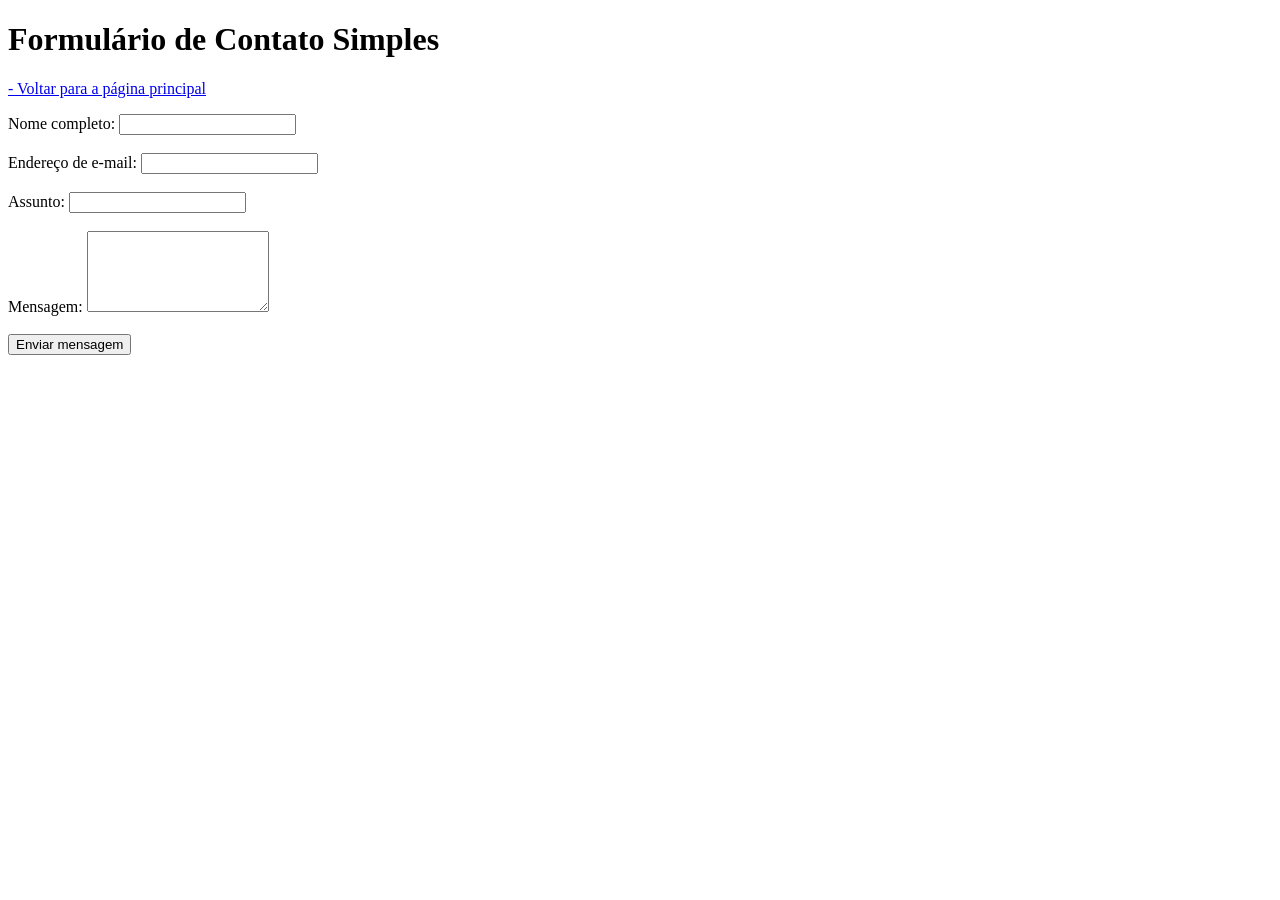
==== at01.html @ aa95446b "Add files via upload" ====
<!DOCTYPE html>
<html lang="pt-BR">
<head>
  <meta charset="UTF-8" />
  <meta name="viewport" content="width=device-width, initial-scale=1.0" />
  <title>PWEB1 - Cap. 05 - AT01 - Formulário de Contato Simples</title>
</head>
<body>
  <header>
    <h1>Formulário de Contato Simples</h1>
    <p><a href="../index.html">- Voltar para a página principal</a></p>
  </header>
  <main>
    <form action="https://httpbin.org/get" method="get">
      <div>
        <label for="nome">Nome completo:</label>
        <input type="text" id="nome" name="nome" />
      </div>
      <br />
      <div>
        <label for="email">Endereço de e-mail:</label>
        <input type="email" id="email" name="email" />
      </div>
      <br />
      <div>
        <label for="assunto">Assunto:</label>
        <input type="text" id="assunto" name="assunto" />
      </div>
      <br />
      <div>
        <label for="mensagem">Mensagem:</label>
        <textarea id="mensagem" name="mensagem" rows="5"></textarea>
      </div>
      <br />
      <button type="submit">Enviar mensagem</button>
    </form>
  </main>
</body>
</html>
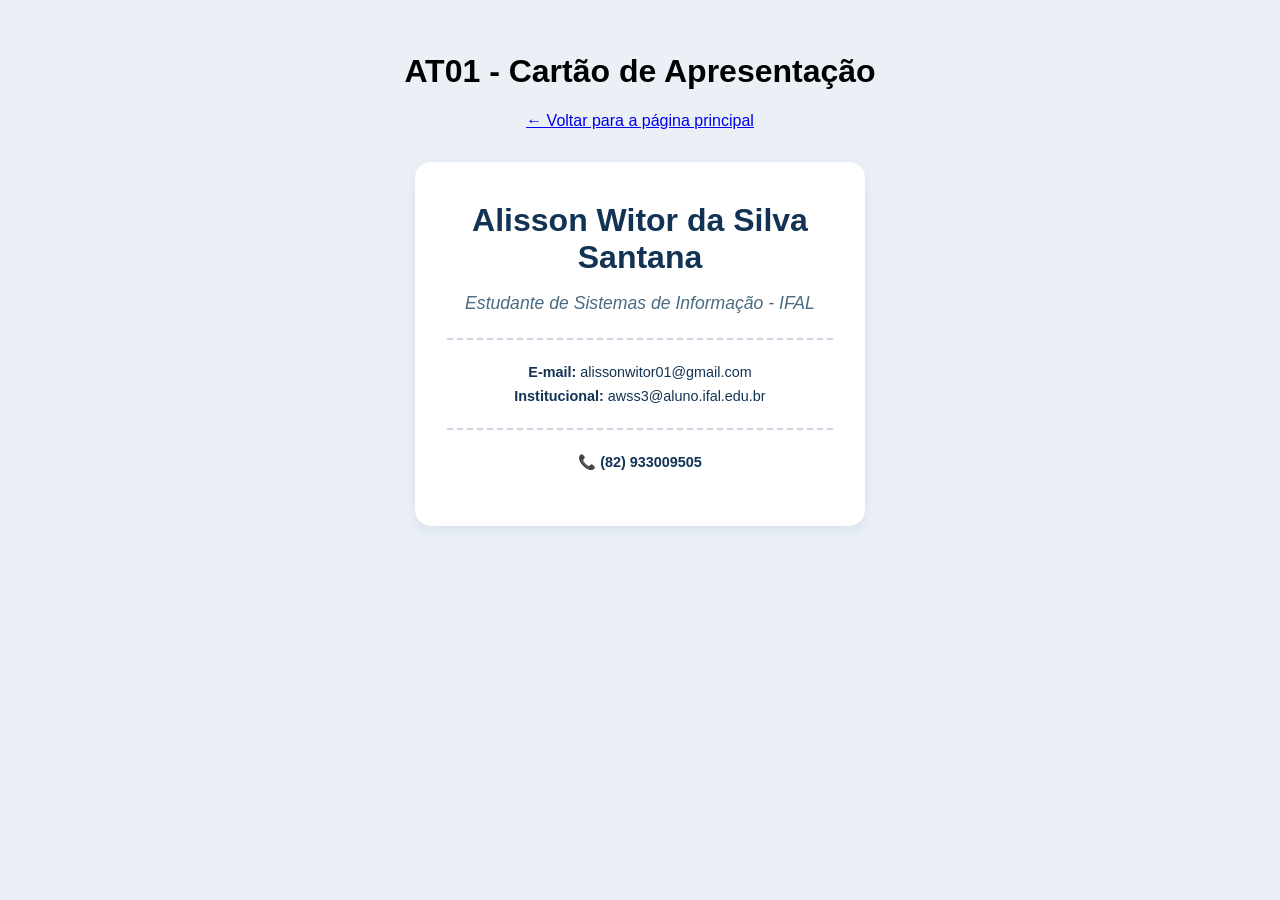
==== commit f9d73d07: "Add files via upload" ====
--- a/at01.html
+++ b/at01.html
@@ -1,39 +1,89 @@
+
 <!DOCTYPE html>
 <html lang="pt-BR">
 <head>
   <meta charset="UTF-8" />
   <meta name="viewport" content="width=device-width, initial-scale=1.0" />
-  <title>PWEB1 - Cap. 05 - AT01 - Formulário de Contato Simples</title>
+  <title>PWEB1 — Cap. 07 — AT01 — Cartão de Apresentação</title>
+  <style>
+    body {
+      font-family: 'Inter', sans-serif;
+      background-color: #eaf0f6;
+      text-align: center;
+      margin: 0;
+      padding: 2rem 1rem;
+    }
+
+    main {
+      max-width: 450px; /* Largura máxima ideal para um cartão de visitas */
+      margin: 2rem auto; /* Centraliza na tela e adiciona margem acima/abaixo */
+    }
+
+    .cartao {
+      background-color: #ffffff;
+      border-radius: 16px; /* Bordas arredondadas suaves */
+      padding: 2.5rem 2rem; /* Espaçamento interno confortável */
+      box-shadow: 0 4px 12px rgba(18, 51, 84, 0.08); /* Sombra leve para dar profundidade */
+    }
+
+    .cartao-nome {
+      font-size: 2rem;
+      color: #123354;
+      margin-top: 0;
+      margin-bottom: 1rem;
+    }
+
+    /* Estilização moderna e unificada para a linha divisória */
+    .cartao-divisor {
+      border: 0;
+      border-top: 2px dashed #cbd5e1; /* Linha tracejada em tom cinza claro */
+      margin: 1.5rem 0;
+    }
+
+    .cartao-cargo {
+      font-style: italic;
+      color: #4a6b82; /* Tom ligeiramente diferente para criar hierarquia visual */
+      font-size: 1.1rem;
+      font-weight: 500;
+    }
+
+    .cartao-email {
+      font-size: 0.9rem;
+      color: #123354;
+      margin: 0.5rem 0;
+    }
+
+    .cartao-telefone {
+      font-size: 0.9rem;
+      color: #123354;
+      font-weight: bold; /* Destaca o telefone */
+      margin-top: 0.5rem;
+    }
+  </style>
 </head>
 <body>
+
   <header>
-    <h1>Formulário de Contato Simples</h1>
-    <p><a href="../index.html">- Voltar para a página principal</a></p>
+    <h1>AT01 - Cartão de Apresentação</h1>
+    <p><a href="../index.html">← Voltar para a página principal</a></p>
   </header>
+
   <main>
-    <form action="https://httpbin.org/get" method="get">
-      <div>
-        <label for="nome">Nome completo:</label>
-        <input type="text" id="nome" name="nome" />
-      </div>
-      <br />
-      <div>
-        <label for="email">Endereço de e-mail:</label>
-        <input type="email" id="email" name="email" />
-      </div>
-      <br />
-      <div>
-        <label for="assunto">Assunto:</label>
-        <input type="text" id="assunto" name="assunto" />
-      </div>
-      <br />
-      <div>
-        <label for="mensagem">Mensagem:</label>
-        <textarea id="mensagem" name="mensagem" rows="5"></textarea>
-      </div>
-      <br />
-      <button type="submit">Enviar mensagem</button>
-    </form>
+    <article class="cartao">
+        <h1 class="cartao-nome">Alisson Witor da Silva Santana</h1> 
+        
+        <p class="cartao-cargo">Estudante de Sistemas de Informação - IFAL</p>
+        
+        <hr class="cartao-divisor">
+        
+        <p class="cartao-email"><strong>E-mail:</strong> alissonwitor01@gmail.com</p>
+        <p class="cartao-email"><strong>Institucional:</strong> awss3@aluno.ifal.edu.br</p>
+        
+        <hr class="cartao-divisor">
+        
+        <p class="cartao-telefone">📞 (82) 933009505</p>
+    </article>
   </main>
+
 </body>
 </html>
